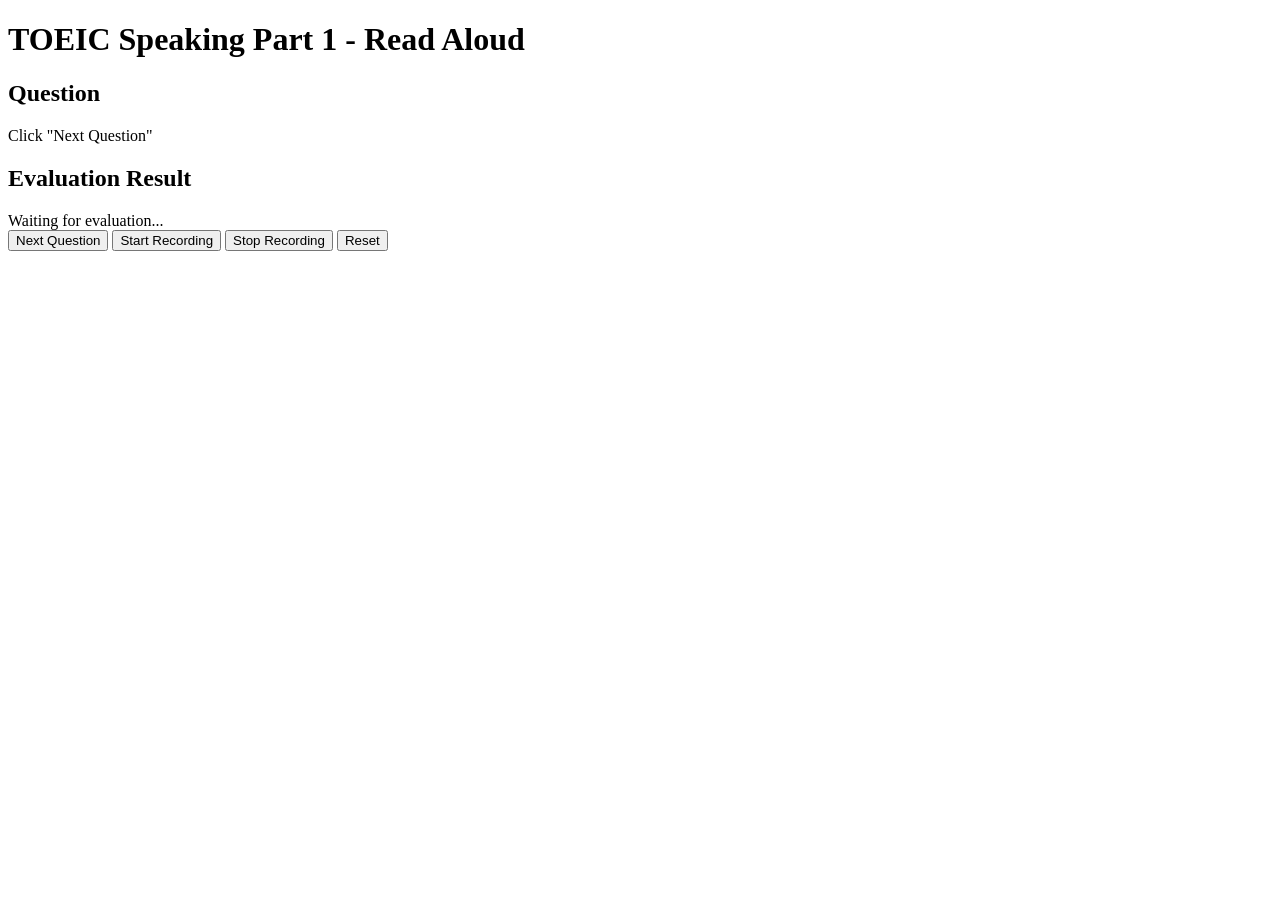
==== app/templates/part1.html @ 94221433 "[ToeicCoach] Initial commit" ====
<!DOCTYPE html>
<html>
<head>
    <meta charset="UTF-8">
    <title>TOEIC Speaking Part 1</title>

    <link rel="stylesheet" href="/static/style.css">
</head>

<body>

<h1>TOEIC Speaking Part 1 - Read Aloud</h1>

<div class="container">

    <div class="left-panel">

        <h2>Question</h2>

        <div id="question-text">
            Click "Next Question"
        </div>

    </div>

    <div class="right-panel">

        <h2>Evaluation Result</h2>

        <div id="evaluation-result">
            Waiting for evaluation...
        </div>

    </div>

</div>

<div class="controls">

    <button id="next-btn">
        Next Question
    </button>

    <button id="start-btn">
        Start Recording
    </button>

    <button id="stop-btn">
        Stop Recording
    </button>

    <button id="reset-btn">
        Reset
    </button>

</div>

<script src="/static/part1.js"></script>

</body>
</html>
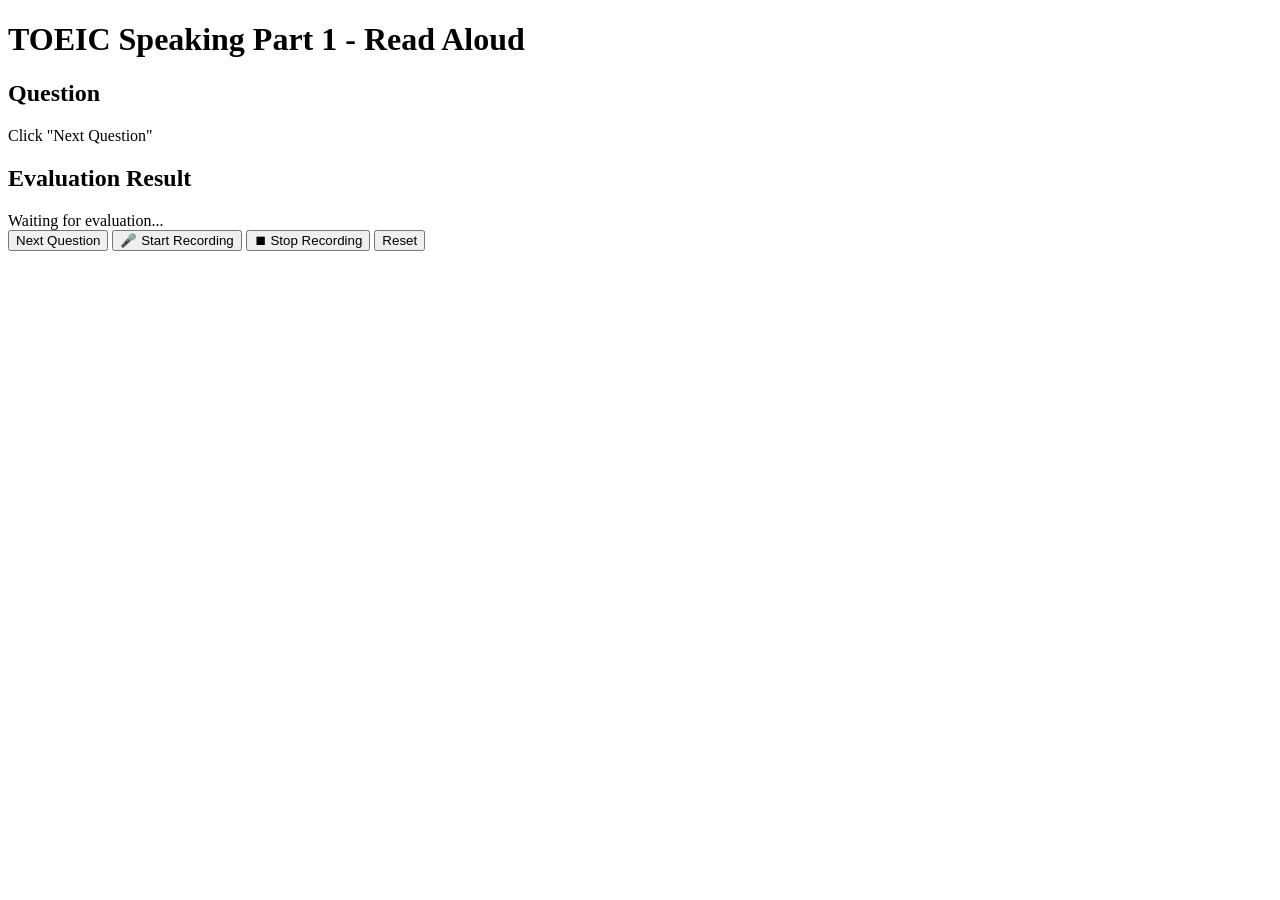
==== commit e9049396: "[Toeic][Part1] Improve part1 [Desc] Add loading bar Using multiple models to evaluation" ====
--- a/app/templates/part1.html
+++ b/app/templates/part1.html
@@ -1,5 +1,6 @@
 <!DOCTYPE html>
 <html>
+
 <head>
     <meta charset="UTF-8">
     <title>TOEIC Speaking Part 1</title>
@@ -9,53 +10,64 @@
 
 <body>
 
-<h1>TOEIC Speaking Part 1 - Read Aloud</h1>
+    <h1>TOEIC Speaking Part 1 - Read Aloud</h1>
 
-<div class="container">
+    <div class="container">
 
-    <div class="left-panel">
+        <div class="left-panel">
 
-        <h2>Question</h2>
+            <h2>Question</h2>
 
-        <div id="question-text">
-            Click "Next Question"
+            <div id="loading-indicator" class="loading-indicator" style="display: none;">
+                <span class="spinner"></span>
+                <span class="loading-text">Loading question...</span>
+            </div>
+
+            <div id="question-text">
+                Click "Next Question"
+            </div>
+
+        </div>
+
+        <div class="right-panel">
+
+            <h2>Evaluation Result</h2>
+
+            <div id="loading-evaluation-indicator" class="loading-indicator" style="display: none;">
+                <span class="spinner"></span>
+                <span class="loading-text">Evaluating...</span>
+            </div>
+
+            <div id="evaluation-result">
+                Waiting for evaluation...
+            </div>
+
         </div>
 
     </div>
 
-    <div class="right-panel">
+    <div class="controls">
 
-        <h2>Evaluation Result</h2>
+        <button id="next-btn">
+            Next Question
+        </button>
 
-        <div id="evaluation-result">
-            Waiting for evaluation...
-        </div>
+        <button id="start-btn">
+            🎤 Start Recording
+        </button>
+
+        <button id="stop-btn">
+            ⏹ Stop Recording
+        </button>
+
+        <button id="reset-btn">
+            Reset
+        </button>
 
     </div>
 
-</div>
-
-<div class="controls">
-
-    <button id="next-btn">
-        Next Question
-    </button>
-
-    <button id="start-btn">
-        Start Recording
-    </button>
-
-    <button id="stop-btn">
-        Stop Recording
-    </button>
-
-    <button id="reset-btn">
-        Reset
-    </button>
-
-</div>
-
-<script src="/static/part1.js"></script>
+    <script src="/static/part1.js"></script>
 
 </body>
+
 </html>
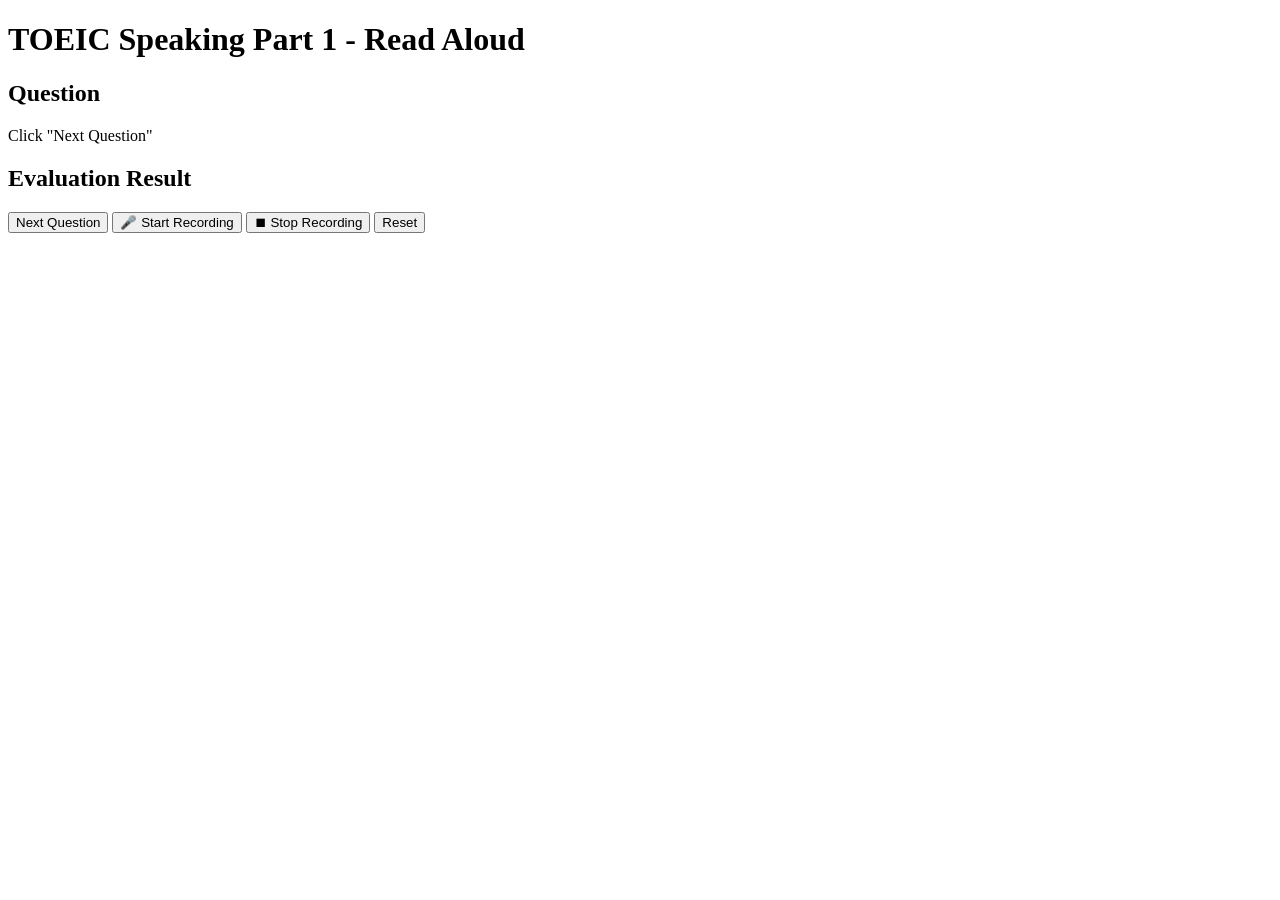
==== commit e6cd1805: "[Toeic][Improve] Remove cached files" ====
--- a/app/templates/part1.html
+++ b/app/templates/part1.html
@@ -39,7 +39,6 @@
             </div>
 
             <div id="evaluation-result">
-                Waiting for evaluation...
             </div>
 
         </div>
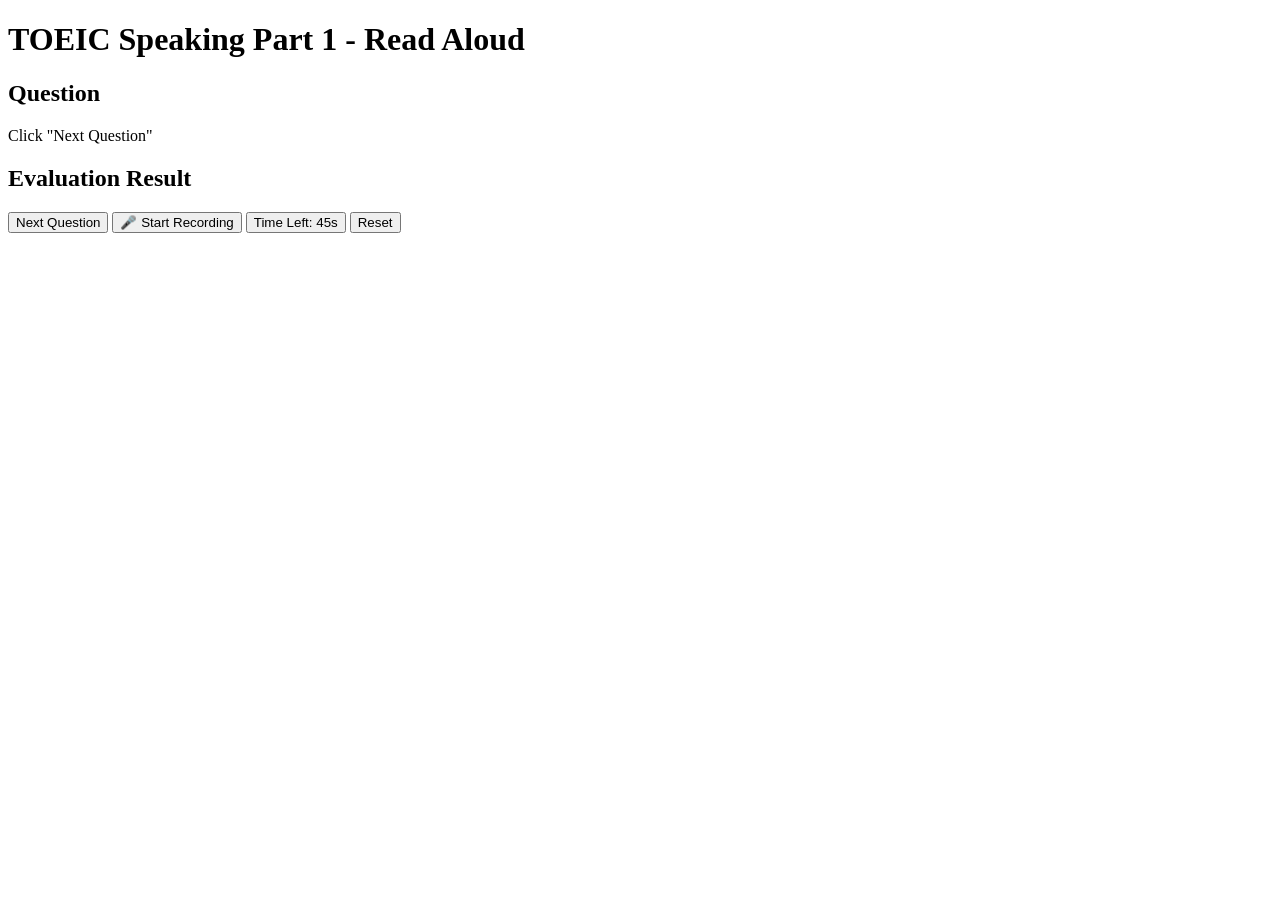
==== commit 71ca12ed: "[Part1] Add timer to part1 response" ====
--- a/app/templates/part1.html
+++ b/app/templates/part1.html
@@ -55,8 +55,8 @@
             🎤 Start Recording
         </button>
 
-        <button id="stop-btn">
-            ⏹ Stop Recording
+        <button id="timer">
+            Time Left: 45s
         </button>
 
         <button id="reset-btn">
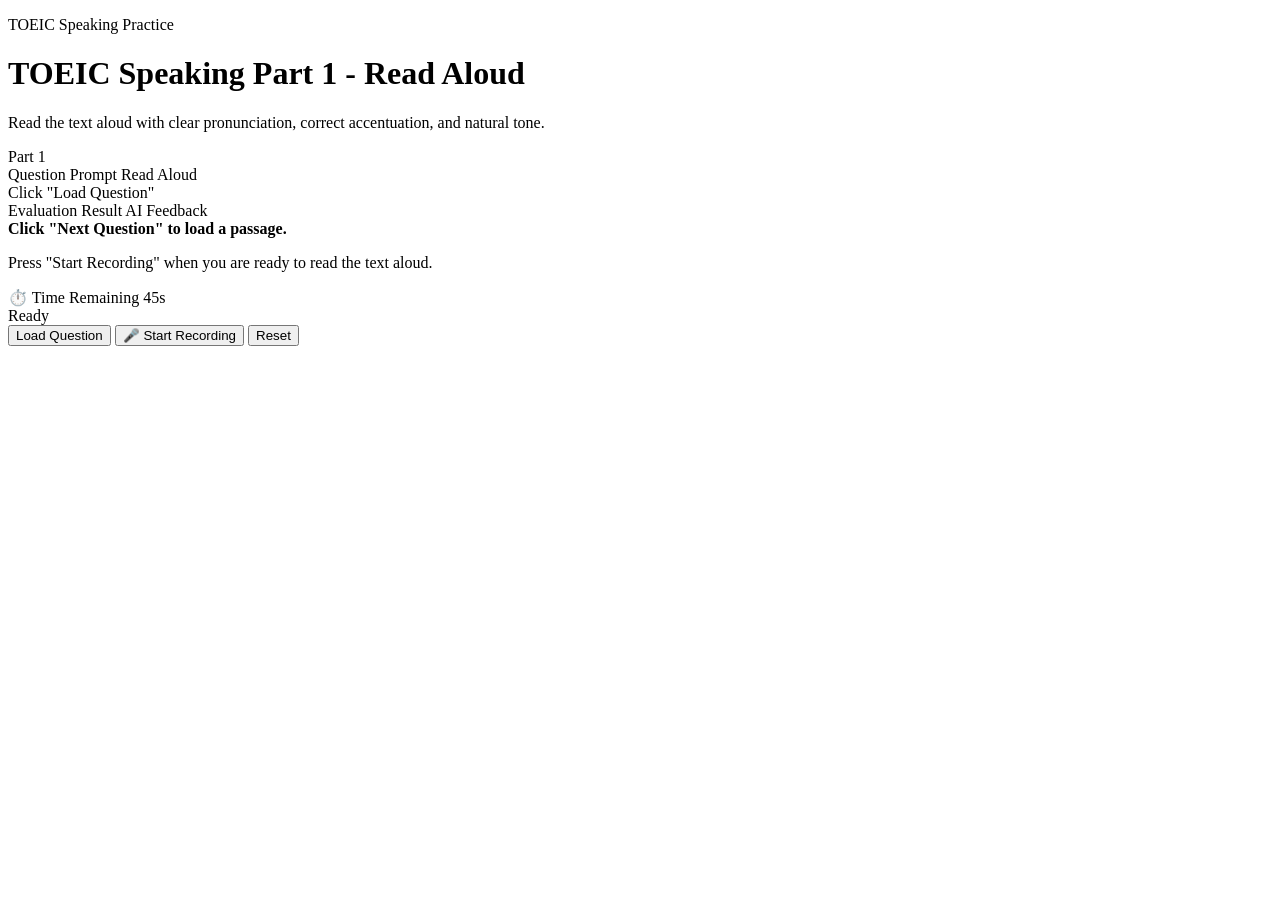
==== commit 9f0ca80d: "[Part1] Release v1 for Toeic Speaking part 1" ====
--- a/app/templates/part1.html
+++ b/app/templates/part1.html
@@ -1,67 +1,100 @@
 <!DOCTYPE html>
-<html>
+<html lang="en">
 
 <head>
     <meta charset="UTF-8">
-    <title>TOEIC Speaking Part 1</title>
+    <meta name="viewport" content="width=device-width, initial-scale=1.0">
+    <title>TOEIC Speaking Part 1 - Read Aloud</title>
 
     <link rel="stylesheet" href="/static/style.css">
 </head>
 
 <body>
 
-    <h1>TOEIC Speaking Part 1 - Read Aloud</h1>
+    <div class="page-shell">
 
-    <div class="container">
+        <header class="part2-header">
+            <div>
+                <p class="eyebrow">TOEIC Speaking Practice</p>
+                <h1>TOEIC Speaking Part 1 - Read Aloud</h1>
+                <p class="subtitle">Read the text aloud with clear pronunciation, correct accentuation, and natural
+                    tone.</p>
+            </div>
+            <div id="question-number" class="header-badge">Part 1</div>
+        </header>
 
-        <div class="left-panel">
+        <div class="container">
 
-            <h2>Question</h2>
+            <div class="left-panel">
 
-            <div id="loading-indicator" class="loading-indicator" style="display: none;">
-                <span class="spinner"></span>
-                <span class="loading-text">Loading question...</span>
+                <div class="panel-heading">
+                    <span>Question Prompt</span>
+                    <span>Read Aloud</span>
+                </div>
+
+                <div id="loading-indicator" class="loading-indicator" style="display: none;">
+                    <span class="spinner"></span>
+                    <span class="loading-text">Loading question...</span>
+                </div>
+
+                <div id="question-text">
+                    Click "Load Question"
+                </div>
+
             </div>
 
-            <div id="question-text">
-                Click "Next Question"
+            <div class="right-panel">
+
+                <div class="panel-heading">
+                    <span>Evaluation Result</span>
+                    <span>AI Feedback</span>
+                </div>
+
+                <div id="loading-evaluation-indicator" class="loading-indicator" style="display: none;">
+                    <span class="spinner"></span>
+                    <span class="loading-text">Evaluating...</span>
+                </div>
+
+                <div id="evaluation-result">
+                    <div class="empty-state">
+                        <strong>Click "Next Question" to load a passage.</strong>
+                        <p>Press "Start Recording" when you are ready to read the text aloud.</p>
+                    </div>
+                </div>
+
             </div>
 
         </div>
 
-        <div class="right-panel">
+        <div class="controls-bar">
 
-            <h2>Evaluation Result</h2>
-
-            <div id="loading-evaluation-indicator" class="loading-indicator" style="display: none;">
-                <span class="spinner"></span>
-                <span class="loading-text">Evaluating...</span>
+            <div class="timer-widget" id="timer-widget">
+                <div class="timer-badge">
+                    <span class="timer-icon">⏱️</span>
+                    <span class="timer-label">Time Remaining</span>
+                    <span id="timer-display" class="timer-value">45s</span>
+                    <span id="timer" style="display: none;">Time Left: 45s</span>
+                </div>
+                <div class="timer-bar-wrapper">
+                    <div id="timer-progress" class="timer-progress-bar" style="width: 100%;"></div>
+                </div>
             </div>
 
-            <div id="evaluation-result">
-            </div>
+            <div id="recording-status" class="recording-status">Ready</div>
+
+            <button id="next-btn">
+                Load Question
+            </button>
+
+            <button id="start-btn">
+                🎤 Start Recording
+            </button>
+
+            <button id="reset-btn" class="secondary-btn">
+                Reset
+            </button>
 
         </div>
-
-    </div>
-
-    <div class="controls">
-
-        <button id="next-btn">
-            Next Question
-        </button>
-
-        <button id="start-btn">
-            🎤 Start Recording
-        </button>
-
-        <button id="timer">
-            Time Left: 45s
-        </button>
-
-        <button id="reset-btn">
-            Reset
-        </button>
 
     </div>
 
